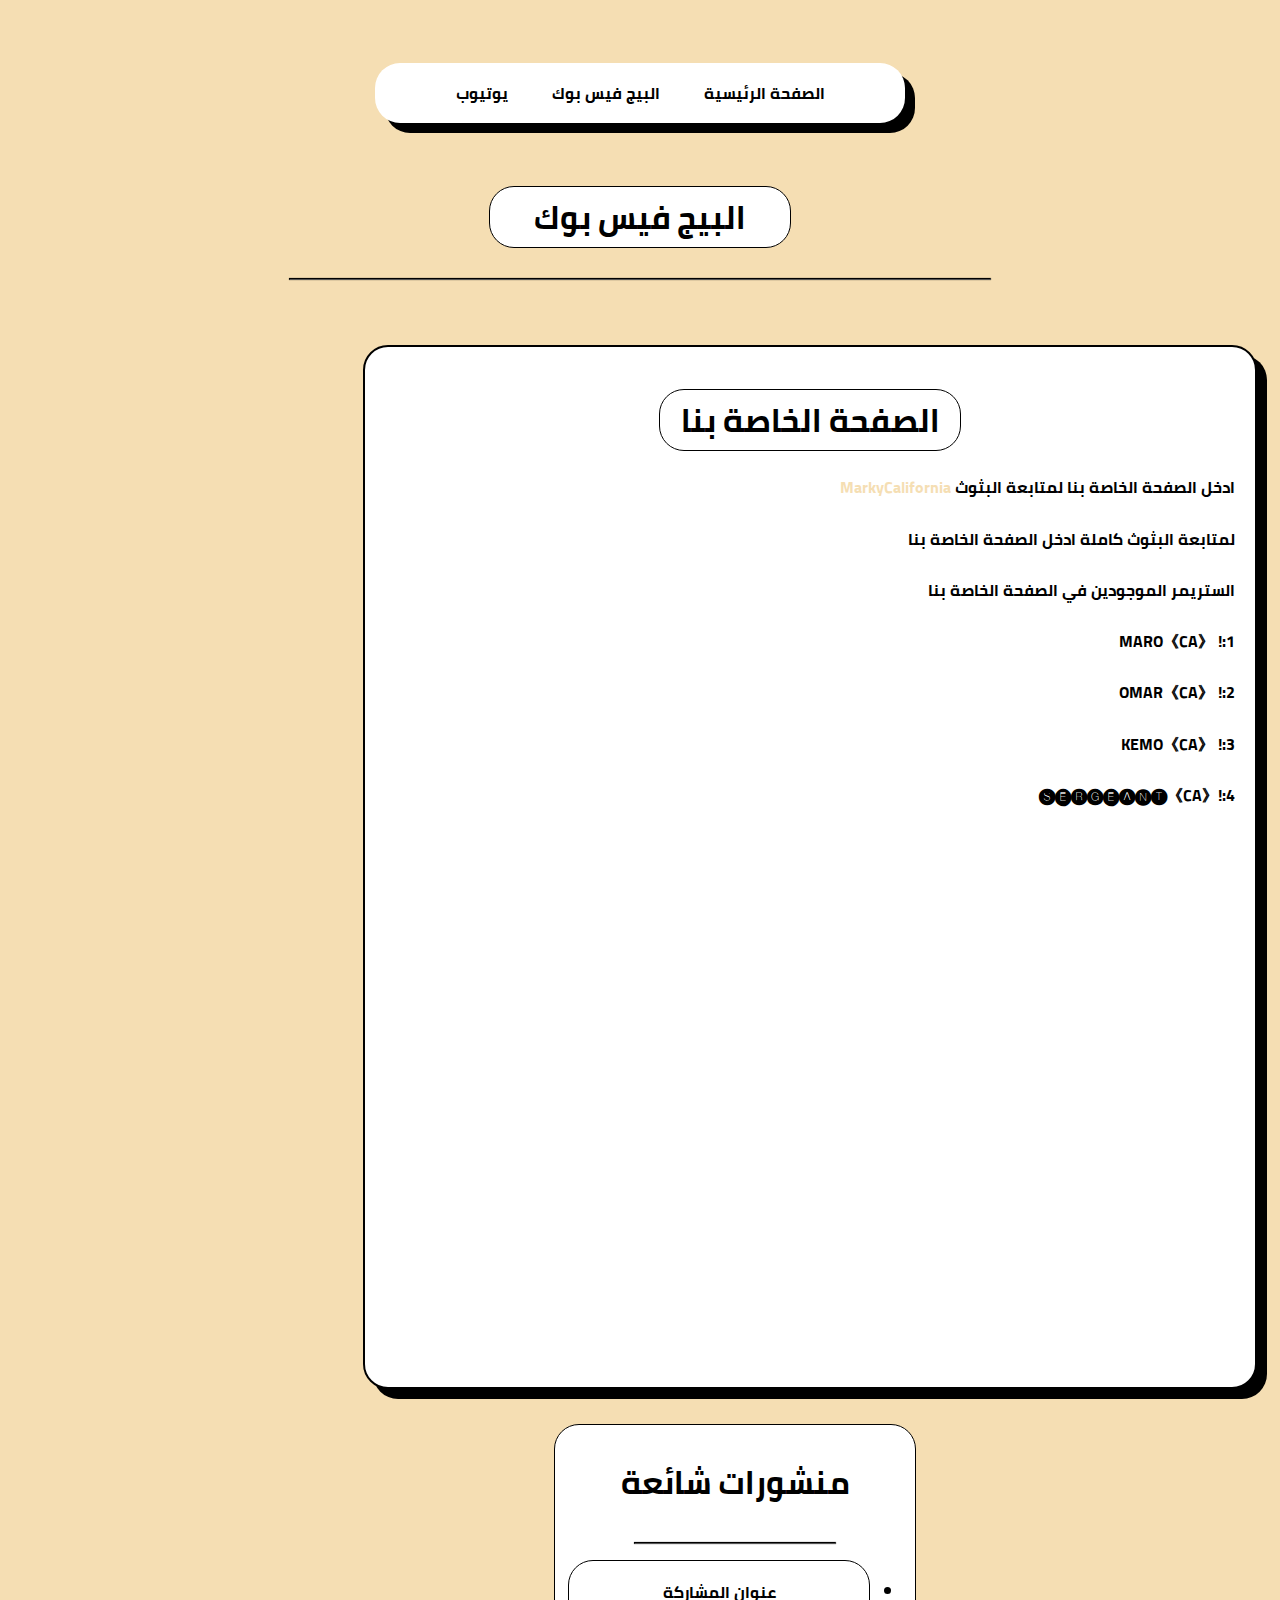
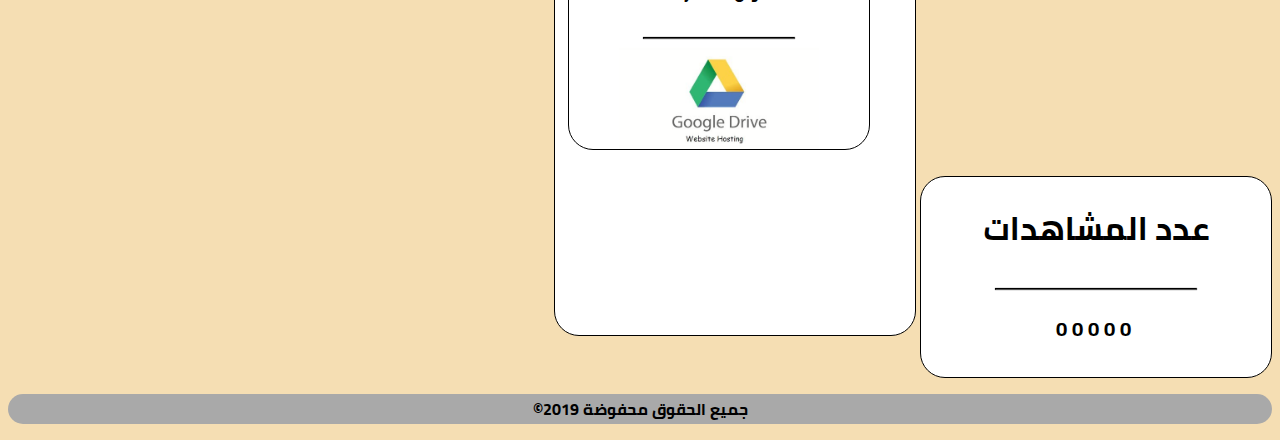
==== blog.html @ 71851997 "Update blog.html" ====
<!DOCTYP hyml>
<html>
    <head>
        <meta charset="utf8">
        <title>عنوان</title>
        <link href="style-blog.css" rel="stylesheet" >
    </head>
    <body dir="rtl">
        <nav>
            <ul>
                <a href="index.html"> <li>الصفحة الرئيسية</li></a>
                <a href="blog.html"> <li>البيج فيس بوك</li></a>
                <a href="#"> <li>يوتيوب</li></a>
            </ul>
        </nav>
        
        <section>
            <h1>البيج فيس بوك</h1>
            <hr>
            <div class="div-big">
                <div class="div-small">
                <h1>الصفحة الخاصة بنا </h1>
                    <p>ادخل الصفحة الخاصة بنا لمتابعة البثوث <a href="#">MarkyCalifornia </a></p>
                  <h4> لمتابعة البثوث كاملة ادخل الصفحة الخاصة بنا </h4>
<h4> الستريمر الموجودين في الصفحة الخاصة بنا </h4>
  <h4> 1:! 《CA》MARO  </h4>
  <h4> 2:! 《CA》OMAR </h4>
  <h4> 3:! 《CA》KEMO </h4>
                     <h4>   4:!《CA》🅢🅔🅡🅖🅔🅐🅝🅣  </h4>
                    </div>
            </div>
        </section>
         <aside class="aside1">
            <h1>عدد المشاهدات</h1>
            <hr class="hr-aside">
            <p class="viwo">00000</p>
        </aside>
        <aside class="aside2">
         <h1>منشورات شائعة</h1>
            <hr class="hr-aside">
            <ul>
               <li>
                <p>عنوان المشاركة</p>
                    <hr class="hr-aside2">
                   <img class="img2" src="host.png">
                </li>
            </ul>
        </aside>
        <div class="cler"></div>
        <footer>
        <p>جميع الحقوق محفوضة 2019&copy;  </p>
        </footer>
    </body>
</html>
---- style-blog.css ----
@font-face {
    font-family:careo;
    src: url("fonts/Cairo-Bold.ttf");
}


body {
    background-color: wheat;
    font-family: careo;
    
    
}

nav ul a li  {
    list-style-type: none;
    display: inline-block;
    margin-left: 20px;
    margin-right: 20px;
    color: black;
    text-align: center;
}    


nav ul {
    text-align: center;
    margin: 5%;
    background-color:white;
    min-width: 350px;
    max-width: 500px;
    margin-left: auto;
    margin-right: auto;
    display: block;
    border-radius:25px;
    padding: 15px;
    box-shadow: 10px 10px #000;
   transition: 0.5s;
}
nav ul:hover{
    box-shadow: 0px 0px 20px 0px #000;
}

nav ul a {
    text-align: center;
}

section h1 {
    text-align: center;
    border:1px solid #000;
     margin-left: auto;
    margin-right: auto;
    display: block;
    min-width: 250px;
    max-width: 300px;
    background-color: white;
    border-radius: 25px;
}

section {
    margin-left: auto;
    margin-right: auto;
    display: block;
   
}

h1 + hr {
    border-color: black;
    width: 700px;
    margin-top: 30px;
    box-shadow: 0px 0px 1px 0px black;
}

.img1 {
    width: 400px;
    border-radius: 25px;
}

.div-small {
    width: 850px;
    height: 1000px;
    border-radius: 25px;
    background-color: white;
    padding: 20px;
    border: 2px solid black;
    margin: 15px;
    box-shadow: 10px 10px #000;
    display: inline-block;
    transition: 0.5s;
    float:right; 
    
}
.div-small:hover {
    box-shadow: 0px 5px 0px 0px #000;
    
}
.div-small:active {
 box-shadow: 0px 0px 0px 0px #000;
}
a {
    text-decoration: none;
    color: wheat;
}


hr ,.hr-aside {
     border-color: black;
    width: 200px;
    margin-top: 30px;
    box-shadow: 0px 0px 1px 0px black;
}

.aside1 {
    background-color: white;
    width: 350px;
    height: 200px;
    border:1px solid #000;
    display: inline-block;
    border-radius: 25px;
    text-align: center;
    margin-top: 20px;
   
    
}
.viwo {
    font-size: 20px;
    letter-spacing: 5px;
}
.aside2 {
    background-color: white;
    width: 350px;
    height: 500px;
    border:1px solid #000;
    display: inline-block;
    border-radius: 25px;
    text-align: center;
    white-space: nowrap;
    overflow: hidden;
    text-overflow: ellipsis;
    margin-top: 20px;
   padding: 5px;
    
}
.div-big {
    margin-top: 50px;
}
aside ul li {
    border:1px solid #000;
    list-style-position: outside;
    width: 300px;
    border-radius: 25px;
    
    
}

.img2 {
    width: 200px;
}

.hr-aside2{
     border-color: black;
    width: 150px;
    margin-top: 30px;
    box-shadow: 0px 0px 1px 0px black;
}

footer {
    background-color: darkgray;
    text-align: center;
    padding: 0;
    margin: 0;
    border-radius: 25px;
    
   
}



.cler {
    clear: both;
}


}

span {
color: white;
}
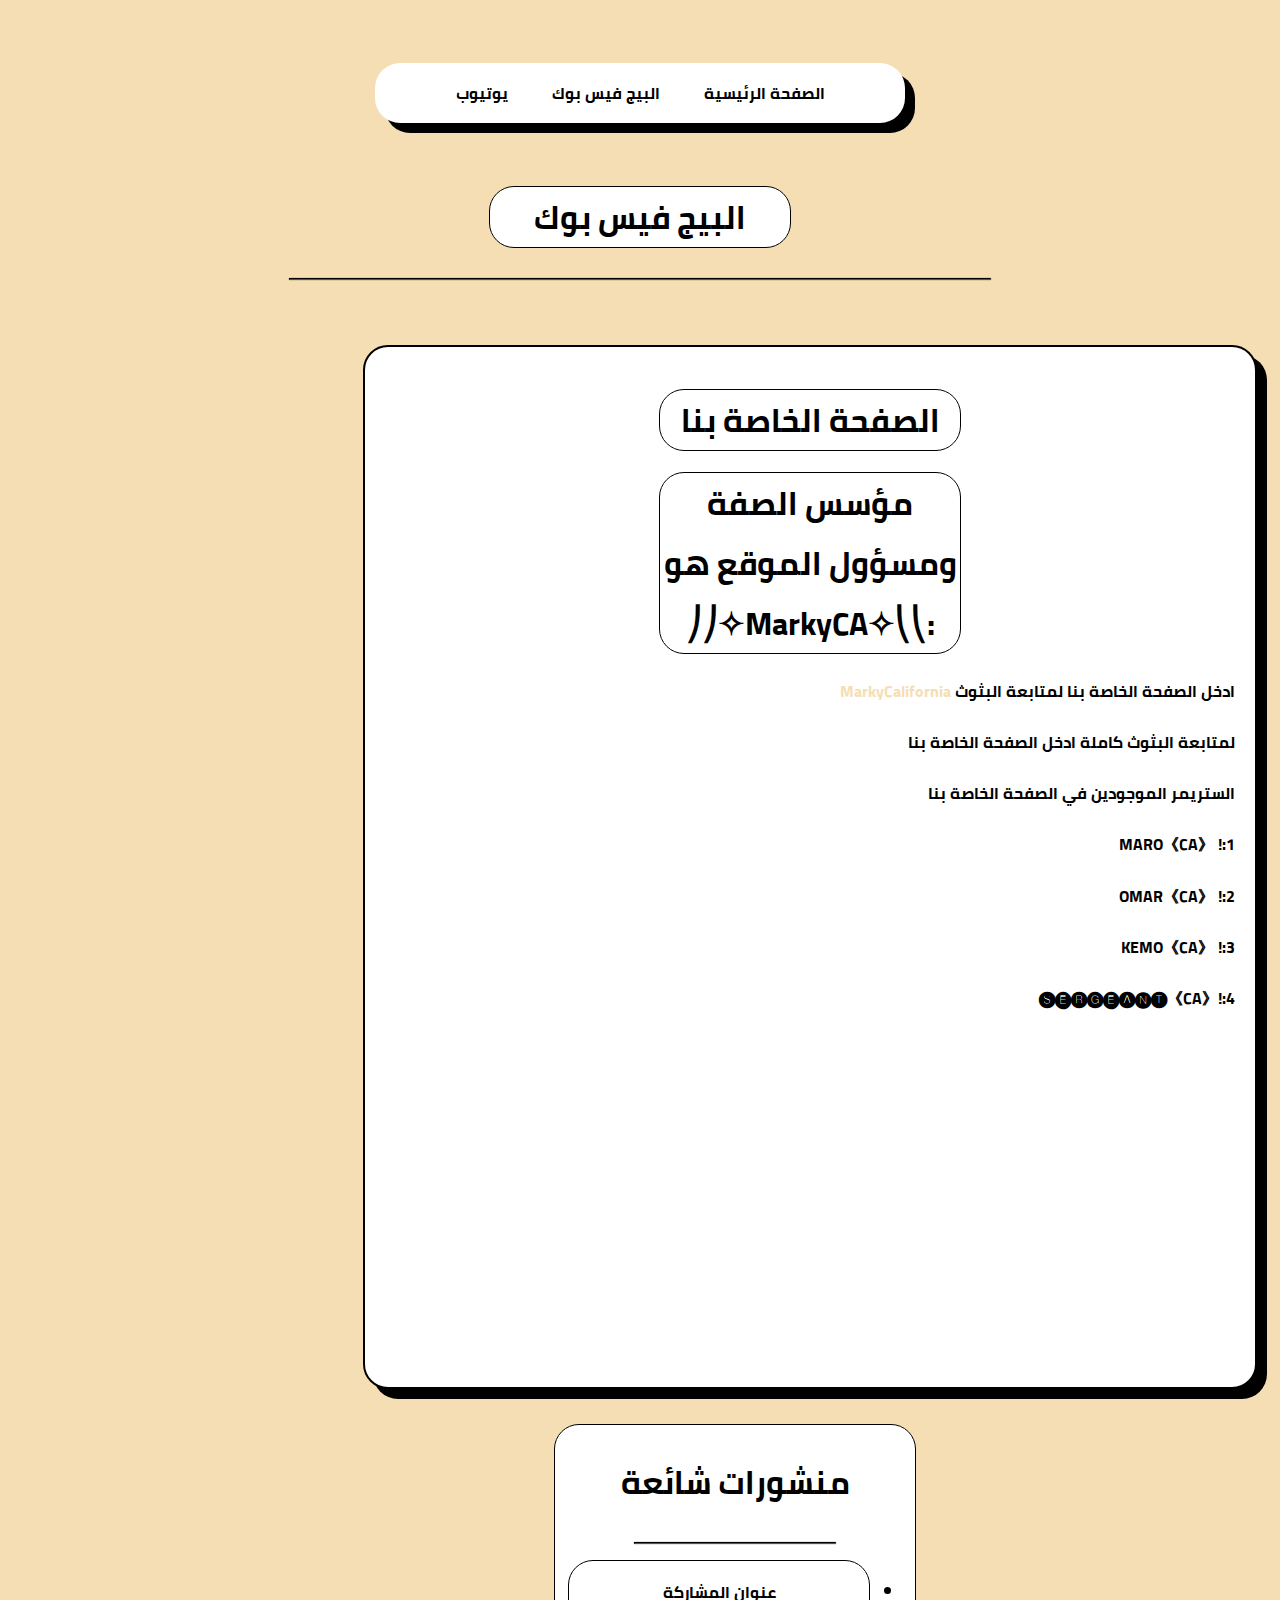
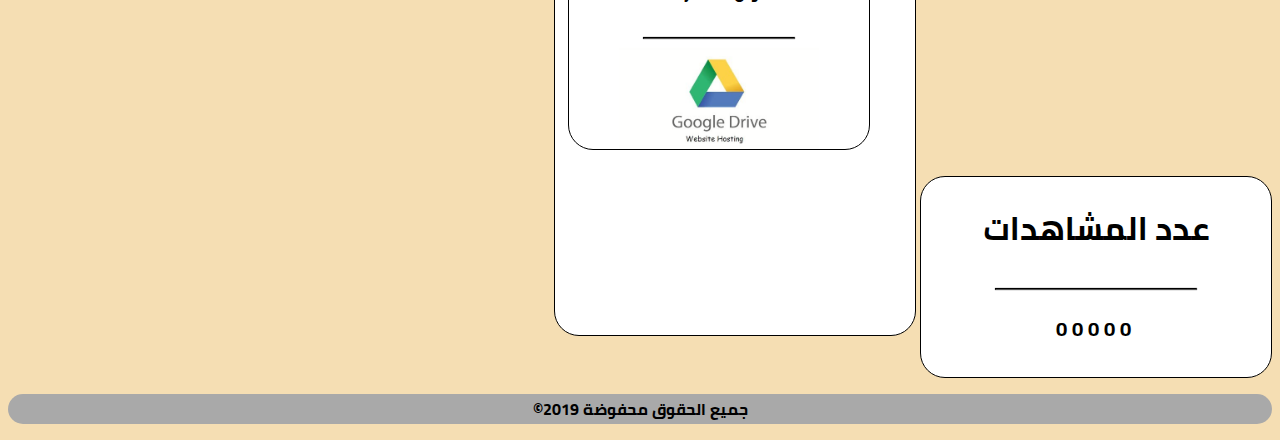
==== commit 0037a2a7: "Update blog.html" ====
--- a/blog.html
+++ b/blog.html
@@ -20,6 +20,8 @@
             <div class="div-big">
                 <div class="div-small">
                 <h1>الصفحة الخاصة بنا </h1>
+                    <h1> مؤسس الصفة ومسؤول الموقع هو :⎝⎝✧MarkyCA✧⎠⎠ </h1>
+
                     <p>ادخل الصفحة الخاصة بنا لمتابعة البثوث <a href="#">MarkyCalifornia </a></p>
                   <h4> لمتابعة البثوث كاملة ادخل الصفحة الخاصة بنا </h4>
 <h4> الستريمر الموجودين في الصفحة الخاصة بنا </h4>
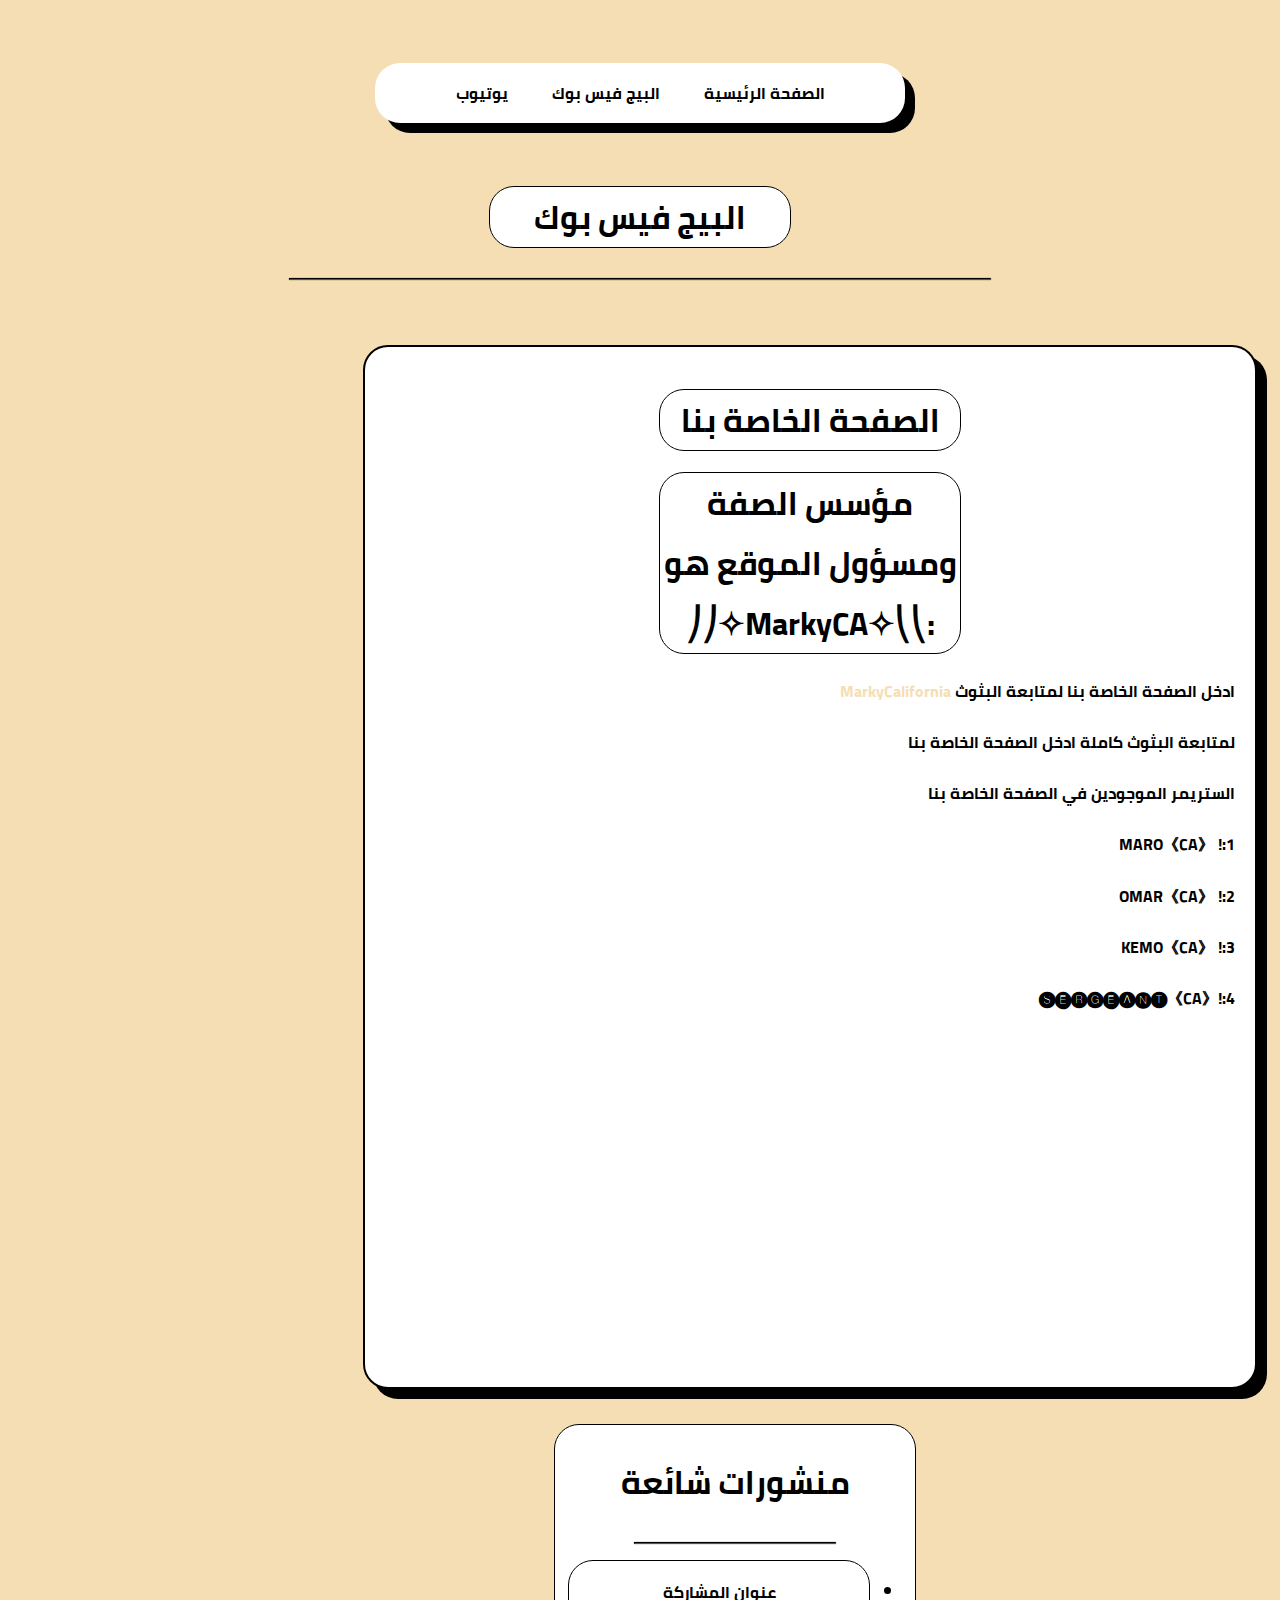
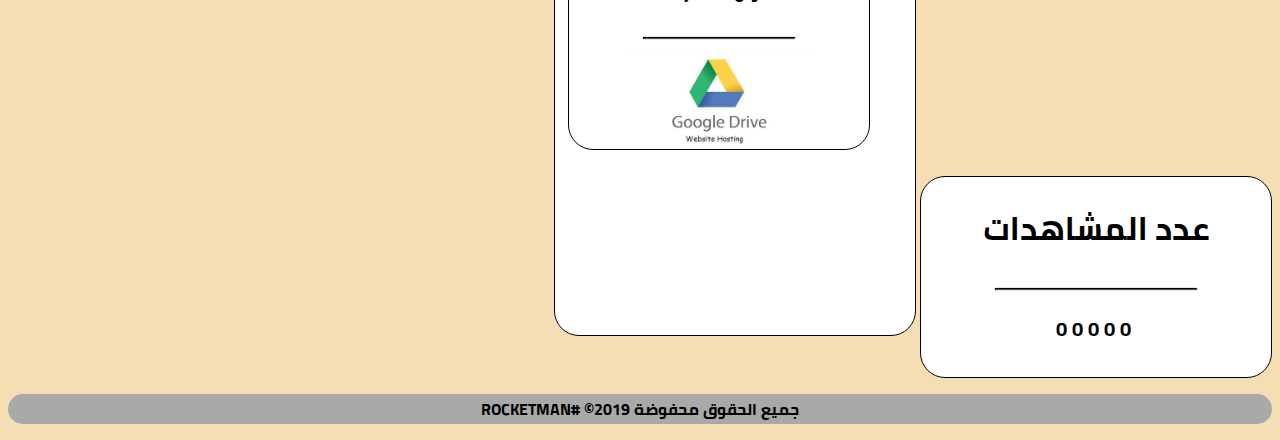
==== commit e1752280: "Update blog.html" ====
--- a/blog.html
+++ b/blog.html
@@ -50,7 +50,7 @@
         </aside>
         <div class="cler"></div>
         <footer>
-        <p>جميع الحقوق محفوضة 2019&copy;  </p>
+        <p>جميع الحقوق محفوضة 2019&copy;  #ROCKETMAN </p>
         </footer>
     </body>
 </html>
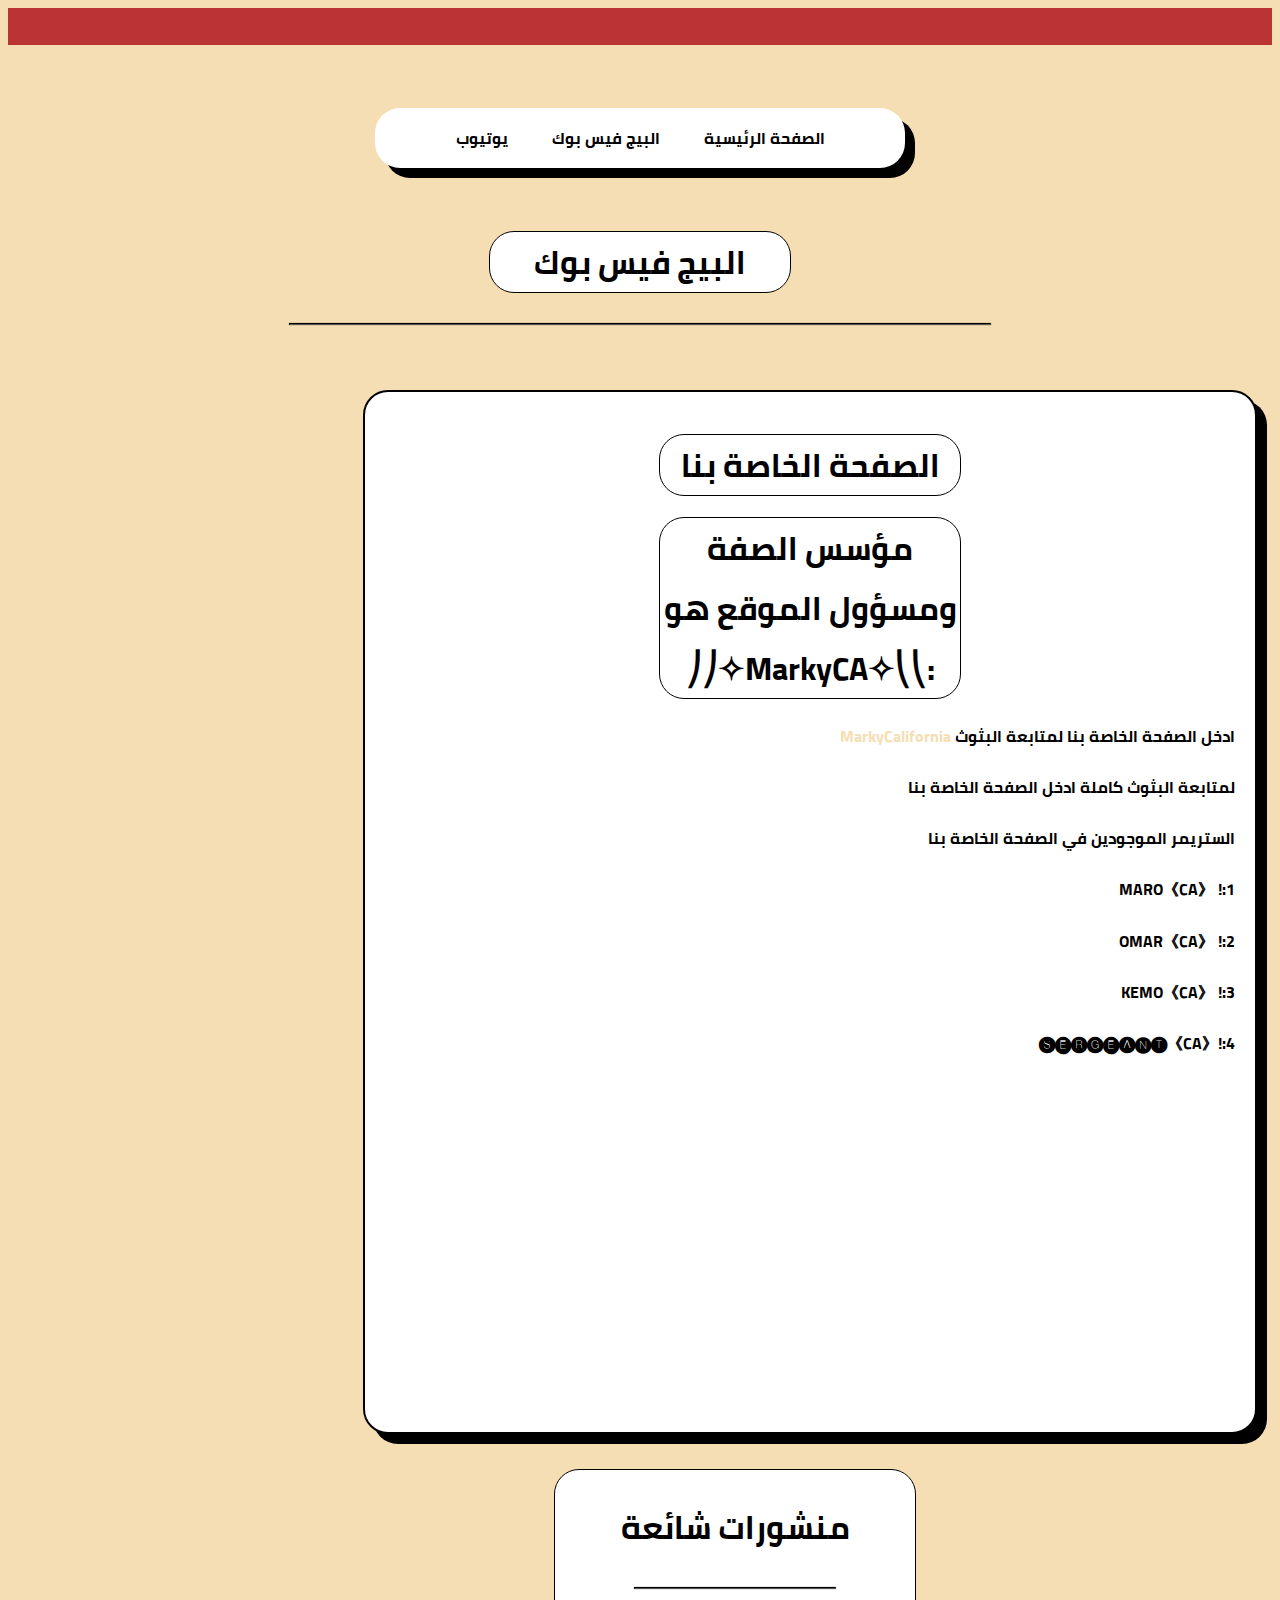
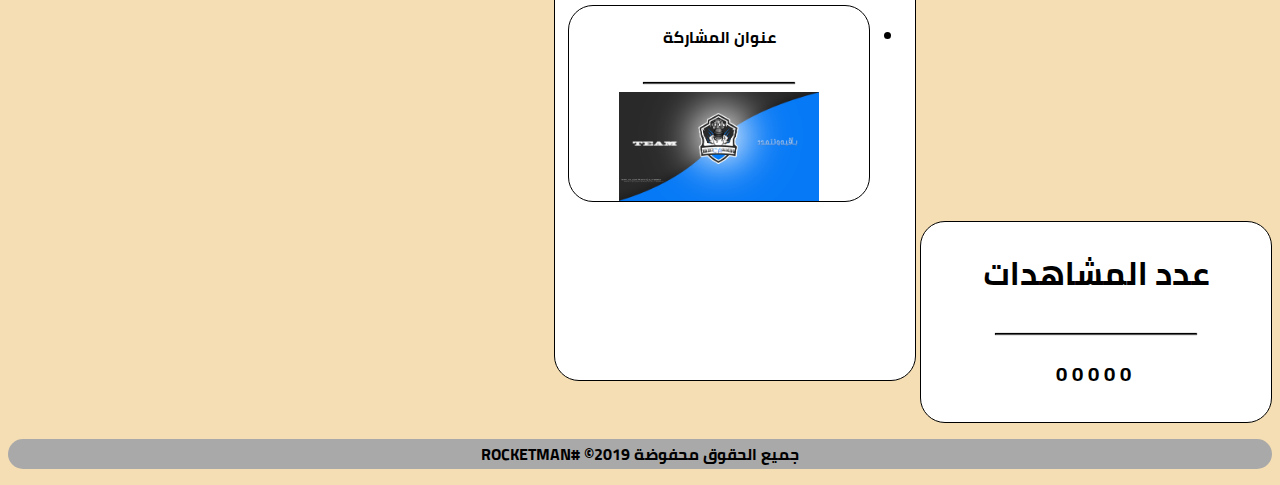
==== commit fc1c435a: "Update blog.html" ====
--- a/blog.html
+++ b/blog.html
@@ -4,6 +4,13 @@
         <meta charset="utf8">
         <title>عنوان</title>
         <link href="style-blog.css" rel="stylesheet" >
+<div align="center">
+ <marquee behavior="alternate" bgcolor="#bb3434" direction="left" height:="" 
+ loop="7" scrollamount="1" scrolldelay="2" width="100%">
+ <span style="font-size: 20px;color:#FFFFFF">
+ New Website For Marky CA Gaming</span></marquee>
+</div>
+
     </head>
     <body dir="rtl">
         <nav>
@@ -22,7 +29,7 @@
                 <h1>الصفحة الخاصة بنا </h1>
                     <h1> مؤسس الصفة ومسؤول الموقع هو :⎝⎝✧MarkyCA✧⎠⎠ </h1>
 
-                    <p>ادخل الصفحة الخاصة بنا لمتابعة البثوث <a href="#">MarkyCalifornia </a></p>
+                    <p>ادخل الصفحة الخاصة بنا لمتابعة البثوث <a href="https://www.facebook.com/MarkyCalifornia/">MarkyCalifornia </a></p>
                   <h4> لمتابعة البثوث كاملة ادخل الصفحة الخاصة بنا </h4>
 <h4> الستريمر الموجودين في الصفحة الخاصة بنا </h4>
   <h4> 1:! 《CA》MARO  </h4>
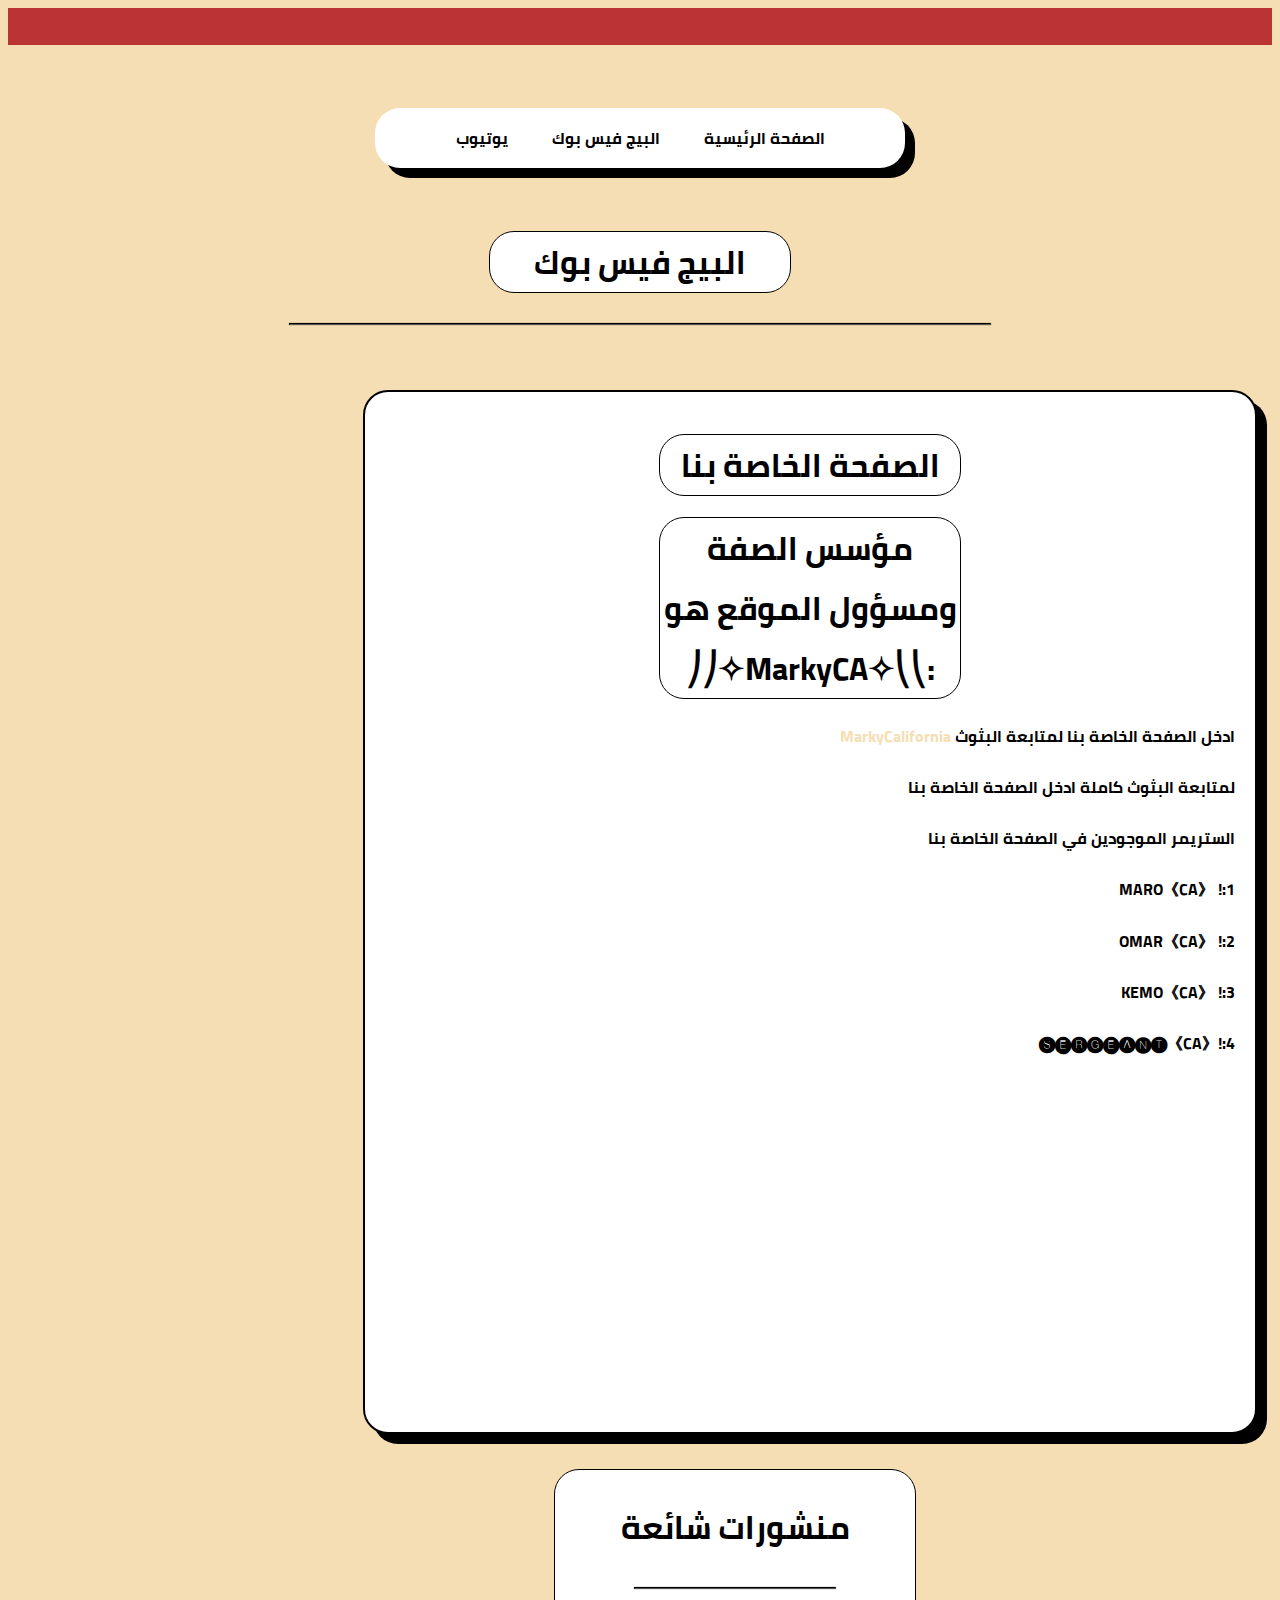
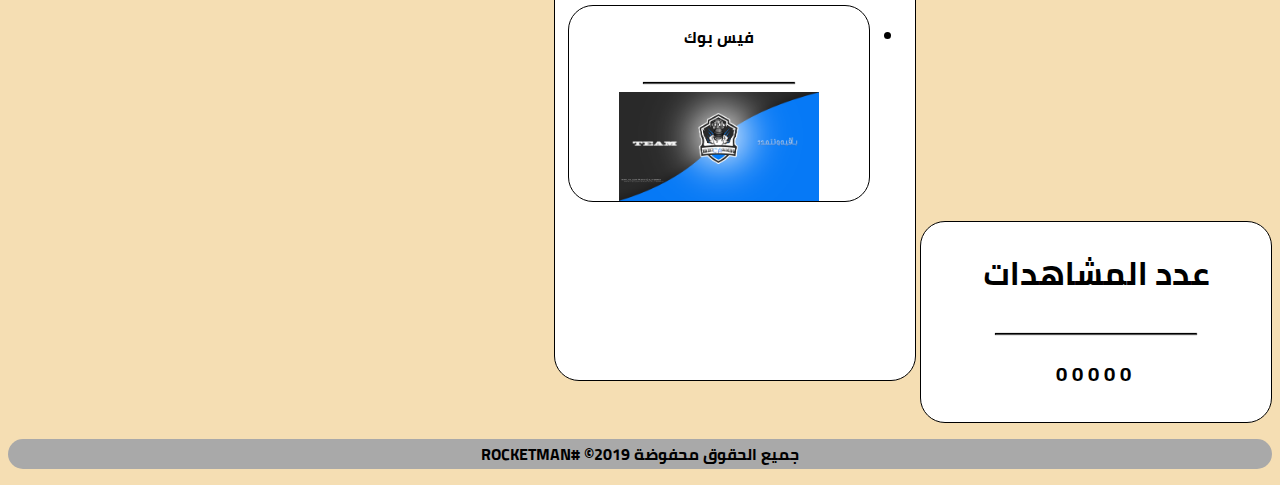
==== commit 9231e8ff: "Update blog.html" ====
--- a/blog.html
+++ b/blog.html
@@ -2,7 +2,7 @@
 <html>
     <head>
         <meta charset="utf8">
-        <title>عنوان</title>
+        <title>MarkyCA</title>
         <link href="style-blog.css" rel="stylesheet" >
 <div align="center">
  <marquee behavior="alternate" bgcolor="#bb3434" direction="left" height:="" 
@@ -49,7 +49,7 @@
             <hr class="hr-aside">
             <ul>
                <li>
-                <p>عنوان المشاركة</p>
+                <p>فيس بوك</p>
                     <hr class="hr-aside2">
                    <img class="img2" src="host.png">
                 </li>
